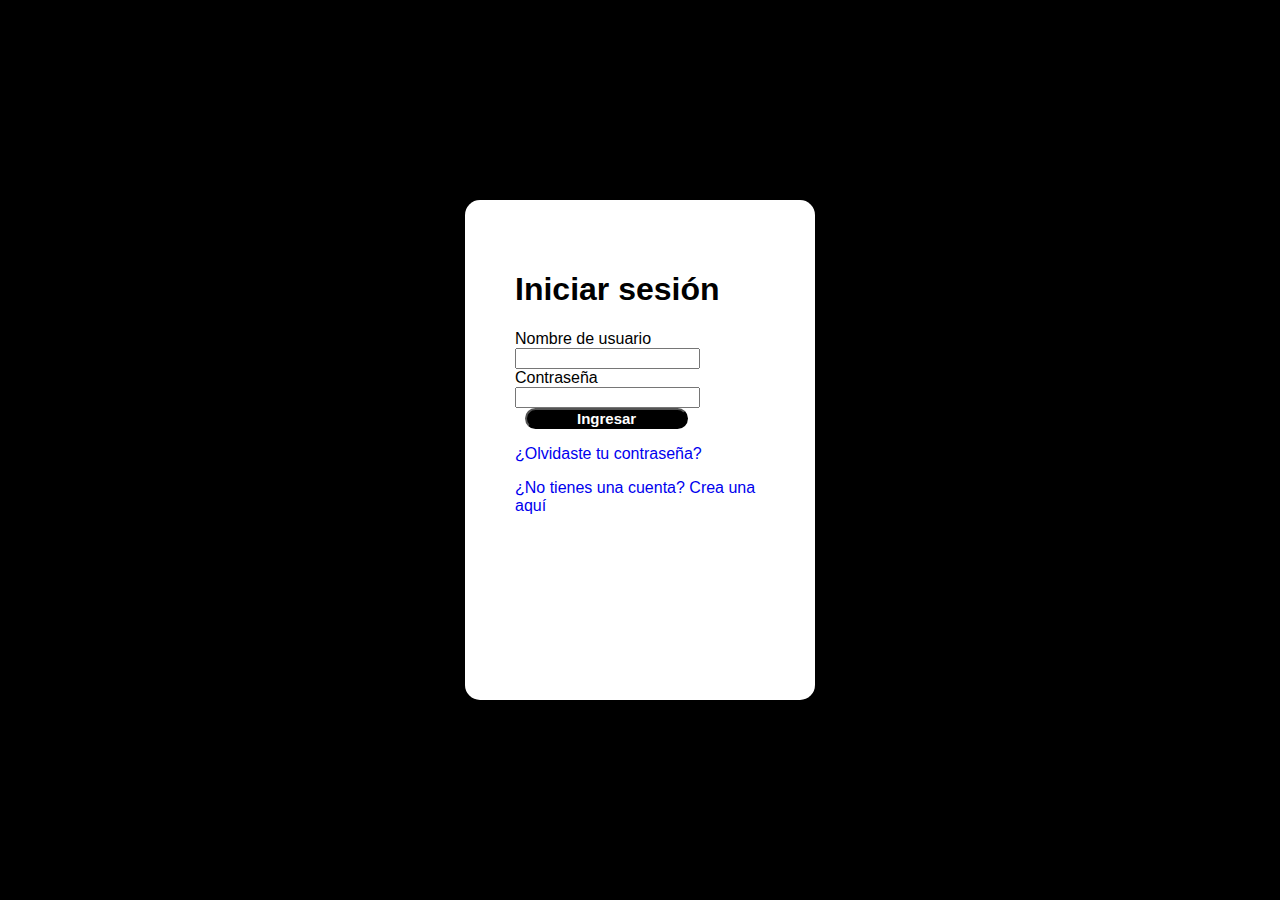
==== login.html @ 29d0a762 "He creado y anexado la página de log in" ====
<!DOCTYPE html>
<html lang="en">

<head>
    <meta charset="UTF-8">
    <meta http-equiv="X-UA-Compatible" content="IE=edge">
    <meta name="viewport" content="width=device-width, initial-scale=1.0">
    <title>Nature Island Log in</title>
    <link href="https://cdn.jsdelivr.net/npm/bootstrap@5.0.2/dist/css/bootstrap.min.css" rel="stylesheet"
        integrity="sha384-EVSTQN3/azprG1Anm3QDgpJLIm9Nao0Yz1ztcQTwFspd3yD65VohhpuuCOmLASjC" crossorigin="anonymous">
    <link rel=styleSheet href="styles.css">
</head>

<body>
    <div class="login-box" style="height: 500px">
        <h1>Iniciar sesión</h1>

        <form class="formularioingreso justify-content-center rounded-4">
            <!-- Nombre de usuario -->
            <label for="username">Nombre de usuario</label>
            <input class="rounded-pill" type="text" placeholder="" >
            <!-- Comtraseña -->
            <label for="contraseña">Contraseña</label>
            <input class="rounded-pill" type="password" placeholder="">

            <button class="botoningresar mt-2 mb-2" type="submit">Ingresar</button>

            <a href="#" style="text-decoration:none"><p class="text-dark">¿Olvidaste tu contraseña?</p></a>
            <a href="#" style="text-decoration:none"><p class="text-dark">¿No tienes una cuenta? Crea una aquí</p></a>
        </form>
    </div>
    

</body>

</html>
---- styles.css ----
/* Estilos navbar */

/* Estilos jumnbotron */
.circulodefoertas{
 background-color: black;
 display: inline-block;
 margin-top: 30px;
 margin-bottom: 30px;
 margin-left: 20px;
 border-radius: 30px;
 font-size: 20px;
 padding: 20px;
 font-weight:bold;
}

.titulocajapresentacion {
    font-size: 50px;
    margin-left: 20px;
    
}

.parrafocajapresentacion {
    font-size: 20px;
    margin-top: 50px;
    margin-left: 20px;
}

.parrafotyc{
    margin-top: 20px;
    margin-left: 20px;
}

.botonenviar{
    box-sizing: border-box;
    border-style: outset;
    background-color: black;
    color: white;
    padding: 0px 50px 0px 50px;
    border-radius: 50px;
    font-size: 20px;
    margin-left: 5px;
    font-weight:bold;
}   

.imagenjumbotron{
  width:100%;
  height: 100%;
}

/* Estilos para fila de barritas */

.titulodeproducto{
    justify-content:center;
}

.filabarritas{
    margin-top: 25px;
    margin-right: 25px;
    margin-bottom: 100px;
    margin-left: 25px;
    border-radius: 20px;
    border: solid 1px black;
    box-shadow: 5px 5px 5px black;
}

.imagenbarritas {
    width:100%;
    height: 300px;

}

.parrafobarritas{
    font-size: 20px;
    font-style: italic;
}

/* Estilo para fila de suplementos */

.filasuplementos{
    margin-top: 25px;
    margin-right: 25px;
    margin-bottom: 100px;
    margin-left: 25px;
    border-radius: 20px;
    border: solid 1px black;
    box-shadow: 5px 5px 5px black;
}

.imagensuplementos{
    width:100%;
    height: 300px;
}

.parrafosuplementos{
    font-size: 20px;
    font-style: italic;
}

/* Estilo para fila de mieles */

.titulomieles {
    margin-left: 25px;
}

.filamieles{
    margin-top: 25px;
    margin-right: 25px;
    margin-bottom: 100px;
    margin-left: 25px;
    border-radius: 20px;
    border: solid 1px black;
    box-shadow: 5px 5px 5px black;

}

.imagenmieles{  
    width: 100%;
    height: 300px;
}

.parrafomieles{
    font-size: 20px;
    font-style: italic;
}

/* Estilos sección visita nuestras instalaciones */

.cajaimagenvisitafabrica{
     width: 100px;
     height: 100px;
}

.titulovisitafabrica{
   margin-top: 25px;
    margin-left: 25px;

}   

.parrafovisitafabrica{
    margin-left: 25px;
    font-size: 20px;
}

.circuloganauntourgratis{
    background-color: black;
    display: inline-block;
    margin-top: 100px;
    margin-bottom: 30px;
    margin-left: 20px;
    border-radius: 30px;
    font-size: 20px;
    padding: 20px;
    font-weight:bold;
}

/* Sección del footer */

.titulorss{
    margin-bottom: 25px;
    font-size: 20px;
}

.parrafofacebook{
    margin-top: 5px;
    font-style: italic;
}

.parrafotwitter{
    margin-top: 5px;
    font-style: italic;
}
.parrafoinstagram{
    margin-top: 5px;
    font-style: italic;
}

/* Estilos de Log in page */

body{
    background: black;
    font-family: sans-serif;
}

.login-box{
    width: 350px;
    height: 450px;
    background:white;
    top: 50%;
    left: 50%;
    position: absolute;
    transform: translate(-50%, -50%);
    padding: 50px;
    box-sizing: border-box;
    border-radius: 15px;
}

.botoningresar{
    box-sizing: border-box;
    border-style: outset;
    background-color: black;
    color: white;
    padding: 0px 50px 0px 50px;
    border-radius: 50px;
    font-size: 15px;
    margin-left: 10px;
    font-weight:bold;
}
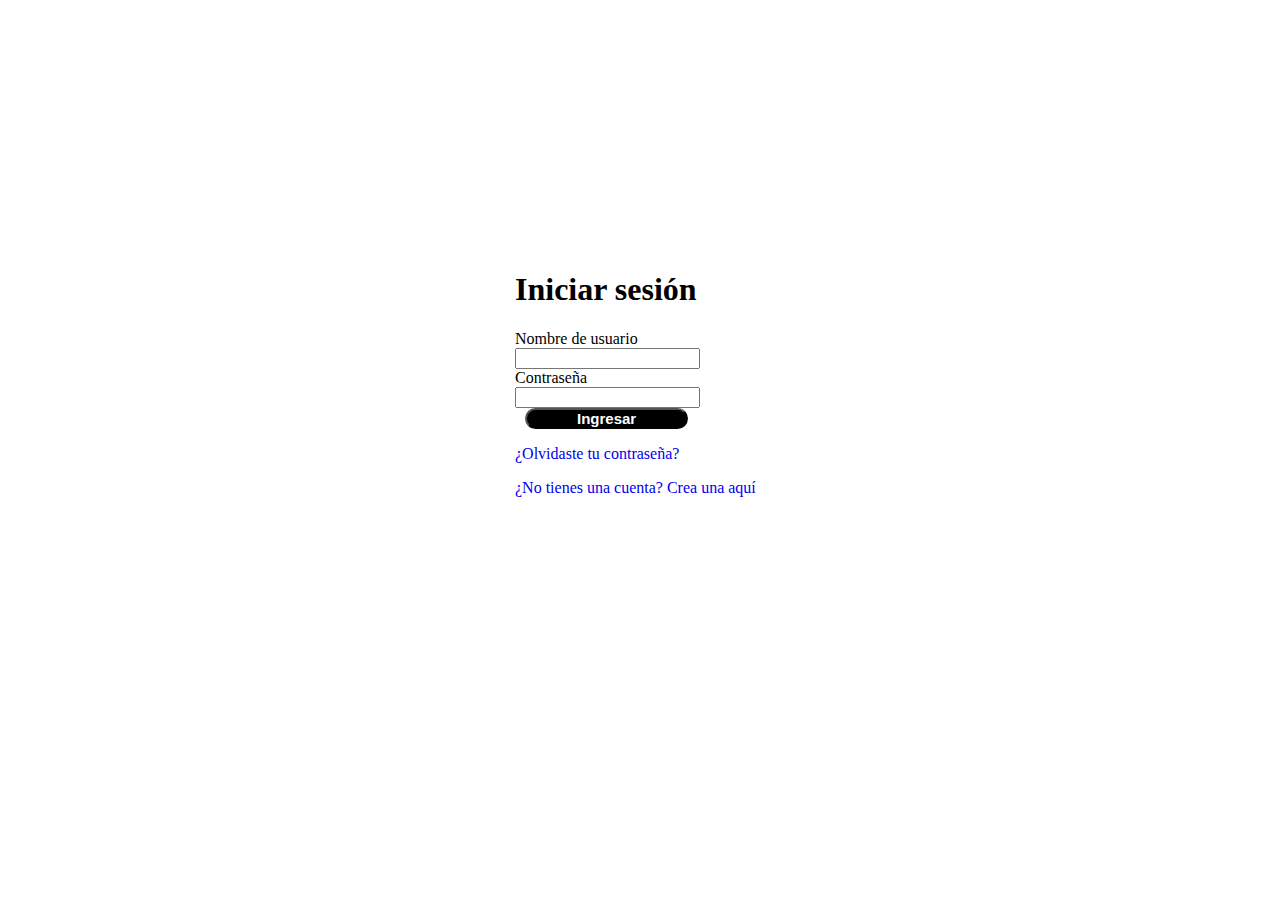
==== commit ef08180d: "He creado el footer de mi página web" ====
--- a/login.html
+++ b/login.html
@@ -11,17 +11,17 @@
     <link rel=styleSheet href="styles.css">
 </head>
 
-<body>
+<body class="bg-dark">
     <div class="login-box" style="height: 500px">
         <h1>Iniciar sesión</h1>
 
         <form class="formularioingreso justify-content-center rounded-4">
             <!-- Nombre de usuario -->
             <label for="username">Nombre de usuario</label>
-            <input class="rounded-pill" type="text" placeholder="" >
+            <input id="username" class="rounded-pill" type="text">
             <!-- Comtraseña -->
-            <label for="contraseña">Contraseña</label>
-            <input class="rounded-pill" type="password" placeholder="">
+            <label for="password">Contraseña</label>
+            <input id="password" class="rounded-pill" type="password">
 
             <button class="botoningresar mt-2 mb-2" type="submit">Ingresar</button>
 
--- a/styles.css
+++ b/styles.css
@@ -174,12 +174,6 @@
     font-style: italic;
 }
 
-/* Estilos de Log in page */
-
-body{
-    background: black;
-    font-family: sans-serif;
-}
 
 .login-box{
     width: 350px;
@@ -204,4 +198,6 @@
     font-size: 15px;
     margin-left: 10px;
     font-weight:bold;
-}+} 
+
+
